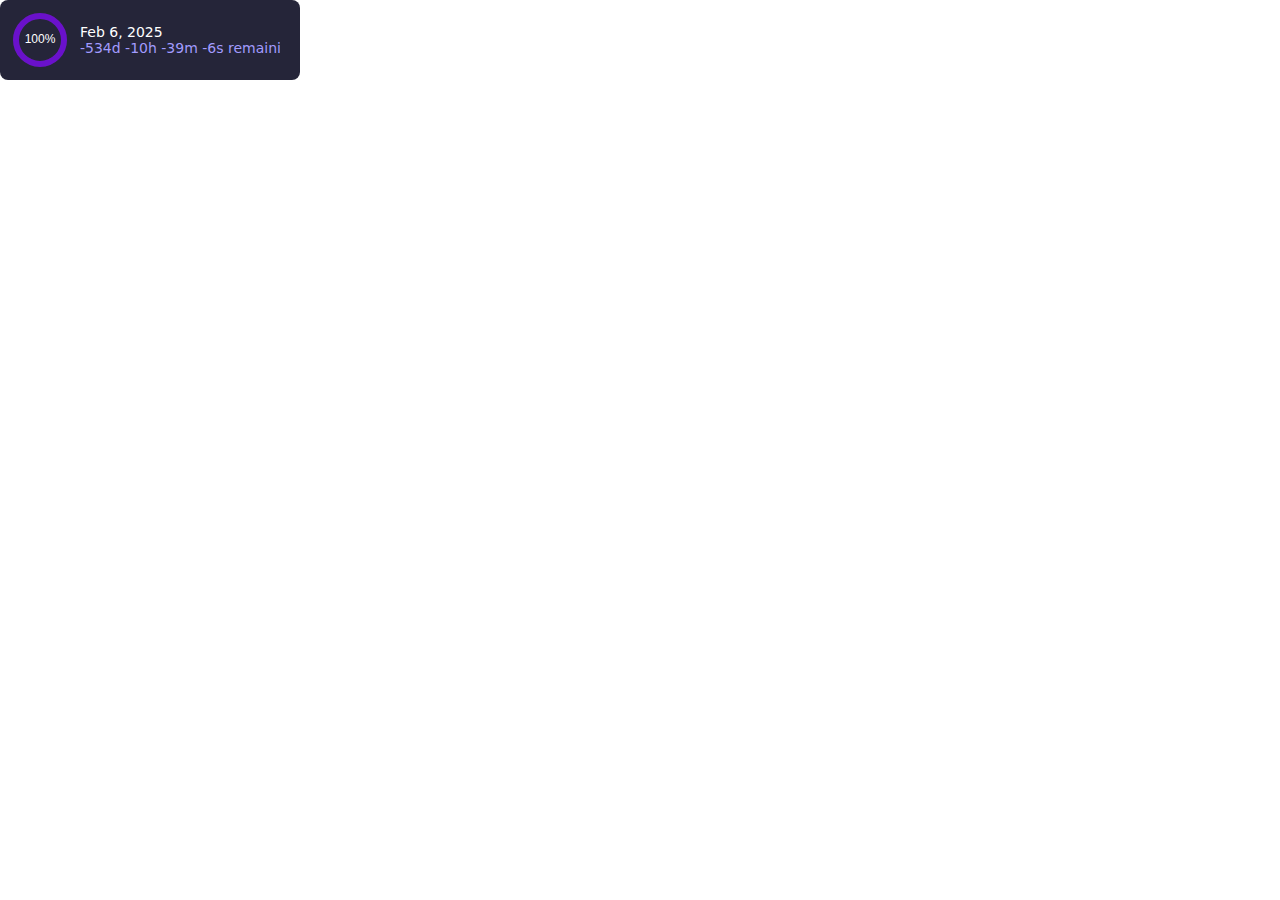
==== obsedian_widgit/obsedian_countdown_widgit 1.html @ b2cbce8a "new widgit" ====
<!--
- obsedian widgit
- change target date  and start date to the date you want and create a new widgit 
-->
<!DOCTYPE html>
<html>
<head>
    <meta charset="UTF-8">
    <style>
        body {
            margin: 0;
            padding: 0;
            background: transparent;
        }
        .counter-container {
            display: inline-flex;
            align-items: center;
            background: #252539;
            padding: 10px;
            border-radius: 8px;
            gap: 10px;
            font-family: system-ui, -apple-system, sans-serif;
            min-width: 280px;
            min-height: 60px;
        }
        .progress-text {
            color: white;
            font-size: 14px;
            white-space: nowrap;
            overflow: hidden;
            text-overflow: ellipsis;
            width: 200px;
        }
        .time-remaining {
            color: #a29bfe;
            font-size: 14px;
        }
    </style>
</head>
<body>
    <!-- Widget template - copy this for each countdown you want to create -->
    <div class="counter-container">
        <svg width="60" height="60" viewBox="0 0 60 60">
            <circle cx="30" cy="30" r="24" stroke="#333" stroke-width="6" fill="none"/>
            <circle id="progress-circle" cx="30" cy="30" r="24" stroke="#6a11cb" stroke-width="6" fill="none" 
                    stroke-dasharray="150.8" stroke-dashoffset="150.8" transform="rotate(-90 30 30)"/>
            <text id="progress-text" x="30" y="30" text-anchor="middle" dominant-baseline="middle" 
                  fill="white" font-family="sans-serif" font-size="12">0%</text>
        </svg>
        <div class="progress-text">
            <div id="target-date">Loading...</div>
            <div id="time-remaining" class="time-remaining">Loading...</div>
        </div>
    </div>

    <script>
        // Configuration - Change these dates for your countdown
        const CONFIG = {
            START_DATE: "2025-01-09",  // Your start date in YYYY-MM-DD format
            TARGET_DATE: "2025-02-06"  // Your target date in YYYY-MM-DD format
        };

        function formatDate(dateString) {
            const date = new Date(dateString);
            const months = ['Jan', 'Feb', 'Mar', 'Apr', 'May', 'Jun', 'Jul', 'Aug', 'Sep', 'Oct', 'Nov', 'Dec'];
            return `${months[date.getMonth()]} ${date.getDate()}, ${date.getFullYear()}`;
        }

        function updateCountdown() {
            const now = new Date();
            const start = new Date(CONFIG.START_DATE);
            const target = new Date(CONFIG.TARGET_DATE);
            
            const totalDuration = target - start;
            const elapsed = now - start;
            const remaining = target - now;
            
            // Calculate progress percentage
            const progress = Math.min(Math.max((elapsed / totalDuration) * 100, 0), 100);
            
            // Calculate remaining time
            const daysRemaining = Math.floor(remaining / (1000 * 60 * 60 * 24));
            const hours = Math.floor((remaining % (1000 * 60 * 60 * 24)) / (1000 * 60 * 60));
            const minutes = Math.floor((remaining % (1000 * 60 * 60)) / (1000 * 60));
            const seconds = Math.floor((remaining % (1000 * 60)) / 1000);
            
            // Update progress circle
            const circle = document.getElementById('progress-circle');
            const circumference = 2 * Math.PI * 24;
            const offset = circumference - (progress / 100) * circumference;
            circle.style.strokeDasharray = `${circumference} ${circumference}`;
            circle.style.strokeDashoffset = offset;
            
            // Update text displays
            document.getElementById('progress-text').textContent = `${Math.round(progress)}%`;
            document.getElementById('target-date').textContent = formatDate(CONFIG.TARGET_DATE);
            document.getElementById('time-remaining').textContent = `${daysRemaining}d ${hours}h ${minutes}m ${seconds}s remaining`;
        }

        updateCountdown();
        setInterval(updateCountdown, 1000);  // Update every second
    </script>
</body>
</html>
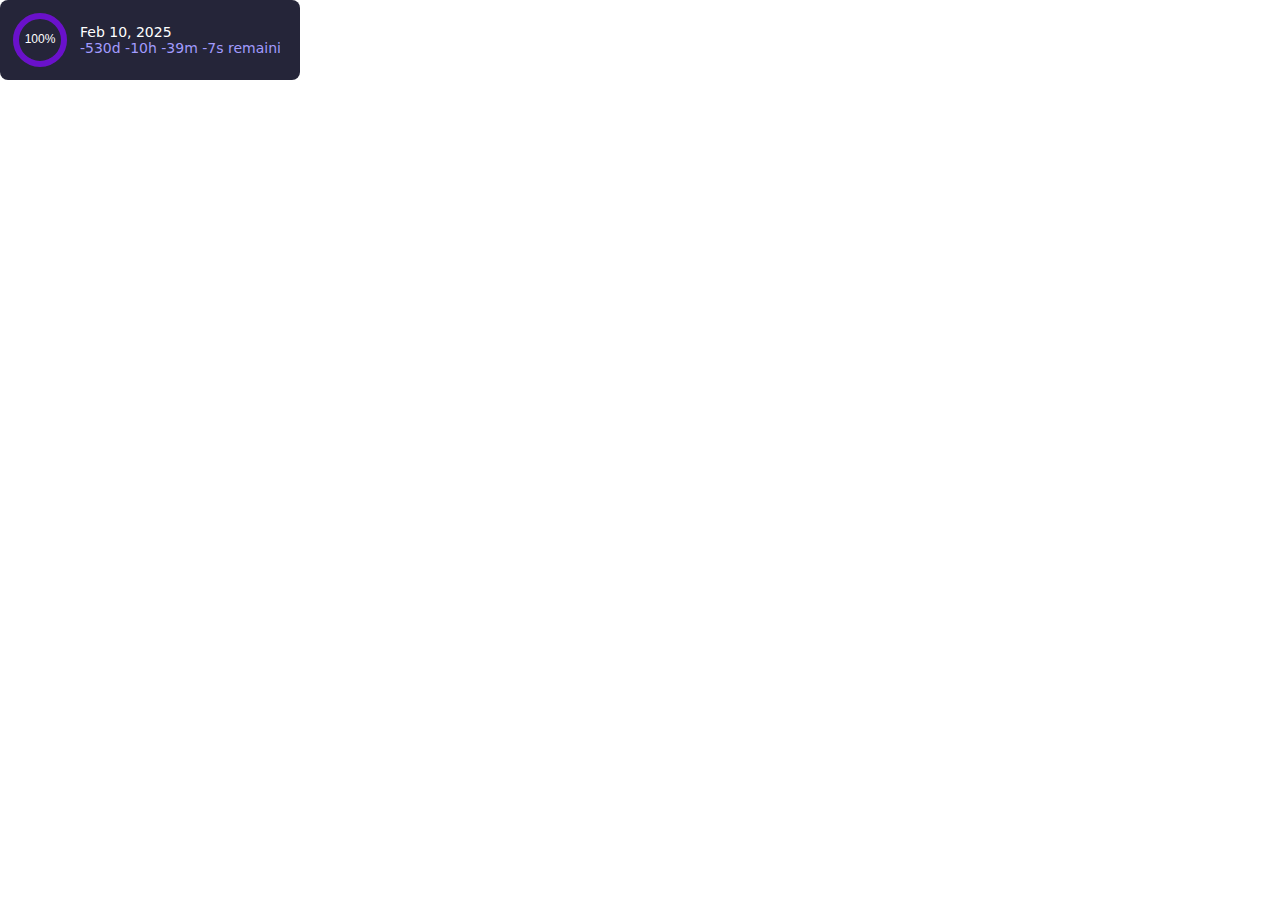
==== commit 2b0d3991: "Update obsedian_countdown_widgit 1.html" ====
--- a/obsedian_widgit/obsedian_countdown_widgit 1.html
+++ b/obsedian_widgit/obsedian_countdown_widgit 1.html
@@ -56,8 +56,8 @@
     <script>
         // Configuration - Change these dates for your countdown
         const CONFIG = {
-            START_DATE: "2025-01-09",  // Your start date in YYYY-MM-DD format
-            TARGET_DATE: "2025-02-06"  // Your target date in YYYY-MM-DD format
+            START_DATE: "2025-01-13",  // Your start date in YYYY-MM-DD format
+            TARGET_DATE: "2025-02-10"  // Your target date in YYYY-MM-DD format
         };
 
         function formatDate(dateString) {
